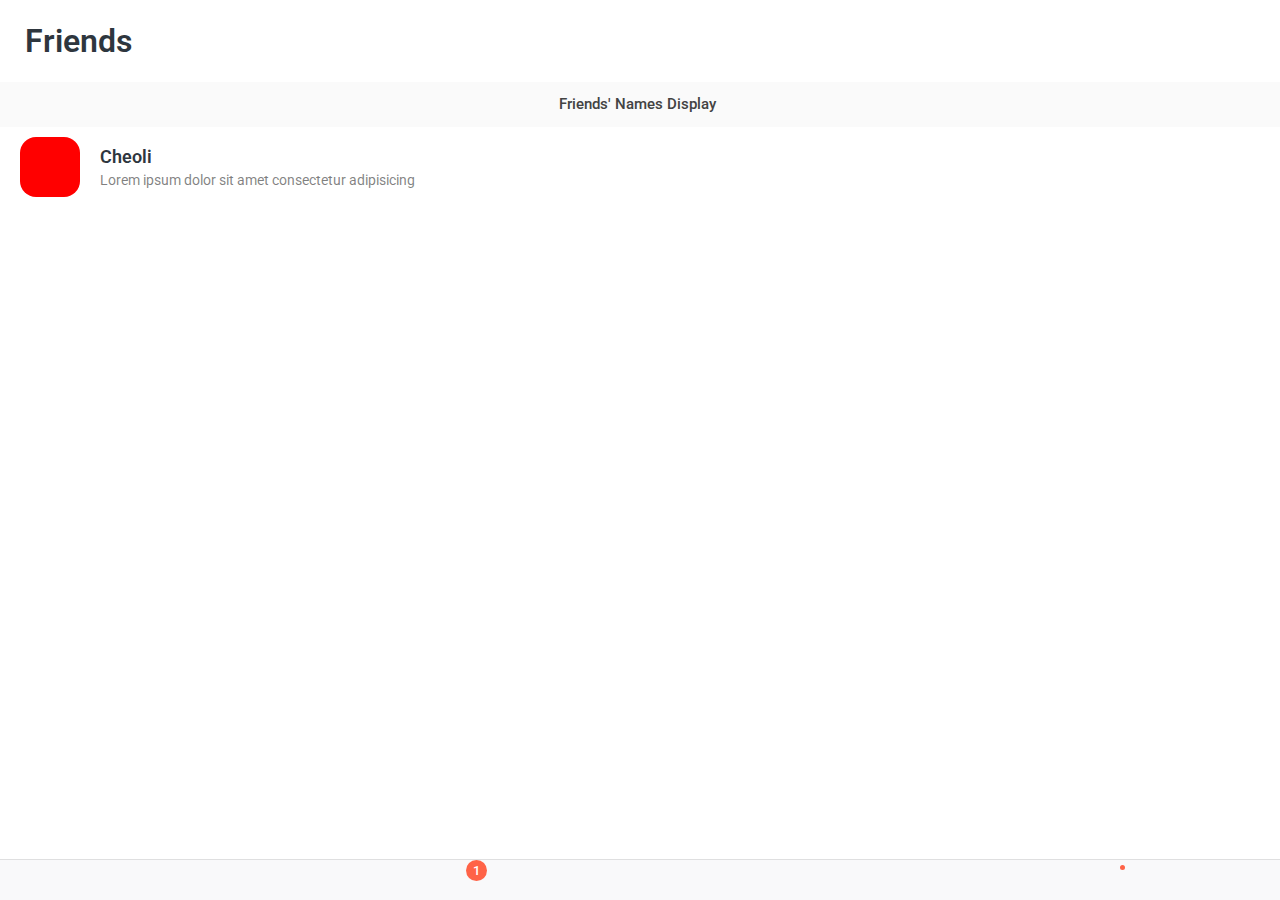
==== friends.html @ 979afc94 "friends_page" ====
<!DOCTYPE html>
<html lang="ko">
  <head>
    <link rel="stylesheet" href="css/style.css" />
    <meta http-equiv="X-UA-Compatible" content="IE=edge" />
    <meta name="viewport" content="width=device-width, initial-scale=1.0" />
    <meta charset="UTF-8" />
    <link
      rel="stylesheet"
      href="https://cdnjs.cloudflare.com/ajax/libs/font-awesome/6.1.1/css/all.min.css"
      integrity="sha512-KfkfwYDsLkIlwQp6LFnl8zNdLGxu9YAA1QvwINks4PhcElQSvqcyVLLD9aMhXd13uQjoXtEKNosOWaZqXgel0g=="
      crossorigin="anonymous"
    />
    <title>Friends - KokoaTalk</title>
  </head>
  <body>
    <!-- <div class="status-bar">
      <div class="status-bar__culumn">
        <span>No Service</span>
        <i class="fa-solid fa-wifi"></i>
      </div>
      <div class="status-bar__culumn">
        <span>18:43</span>
      </div>
      <div class="status-bar__culumn">
        <span>46%</span>
        <i class="fa-solid fa-battery-half"></i>
        <i class="fa-solid fa-bolt"></i>
      </div>
    </div> -->
    <header class="screen-header">
      <h1 class="screen-header-title">Friends</h1>
      <div class="screen-header-icons">
        <span><i class="fa-solid fa-magnifying-glass fa-lg"></i></span>
        <span><i class="fa-solid fa-music fa-lg"></i></span>
        <span><i class="fa-solid fa-gear fa-lg"></i></span>
      </div>
    </header>

    <a class="frirends-display-link" href="#"
      ><i class="fa-solid fa-circle-info"></i> Friends' Names Display<i
        class="fa-solid fa-chevron-right fa-xs"
      ></i>
    </a>

    <div class="user-component">
      <div class="user-component-column">
        <p class="user-component-avatar"></p>
        <div class="user-component-text">
          <p class="user-component-title">Cheoli</p>
          <p class="user-component-subtitle">
            Lorem ipsum dolor sit amet consectetur adipisicing
          </p>
        </div>
      </div>
      <div class="user-component-column"></div>
      <div></div>
    </div>

    <div class="nav_container">
      <nav class="nav">
        <ul class="nav_ul">
          <li class="nav_btn">
            <a class="nav_link" href="friends.html">
              <i class="fa-solid fa-user fa-2x"></i
            ></a>
          </li>
          <li class="nav_btn">
            <a class="nav_link" href="#">
              <span class="nav_notification">1</span
              ><i class="fa-regular fa-comment fa-2x"></i
            ></a>
          </li>
          <li class="nav_btn">
            <a class="nav_link" href="#"
              ><i class="fa-solid fa-magnifying-glass fa-2x"></i
            ></a>
          </li>
          <li class="nav_btn">
            <a class="nav_link" href="#">
              <span class="nav_btn_circle"></span
              ><i class="fa-solid fa-ellipsis fa-2x"></i
            ></a>
          </li>
        </ul>
      </nav>
    </div>
  </body>
</html>
---- css/style.css ----
@import url("https://fonts.googleapis.com/css2?family=Noto+Sans+KR:wght@400;700&family=Roboto:wght@400;500;600;700&display=swap");
@import "reset.css";
@import "variables.css";

/* components */
@import "components/status-bar.css";
@import "components/nav-bar.css";
@import "components/screen-header.css";

/* screen */
@import "screen/login.css";
@import "screen/friends.css";

body {
  font-family: "roboto";
  color: #2e363e;
}
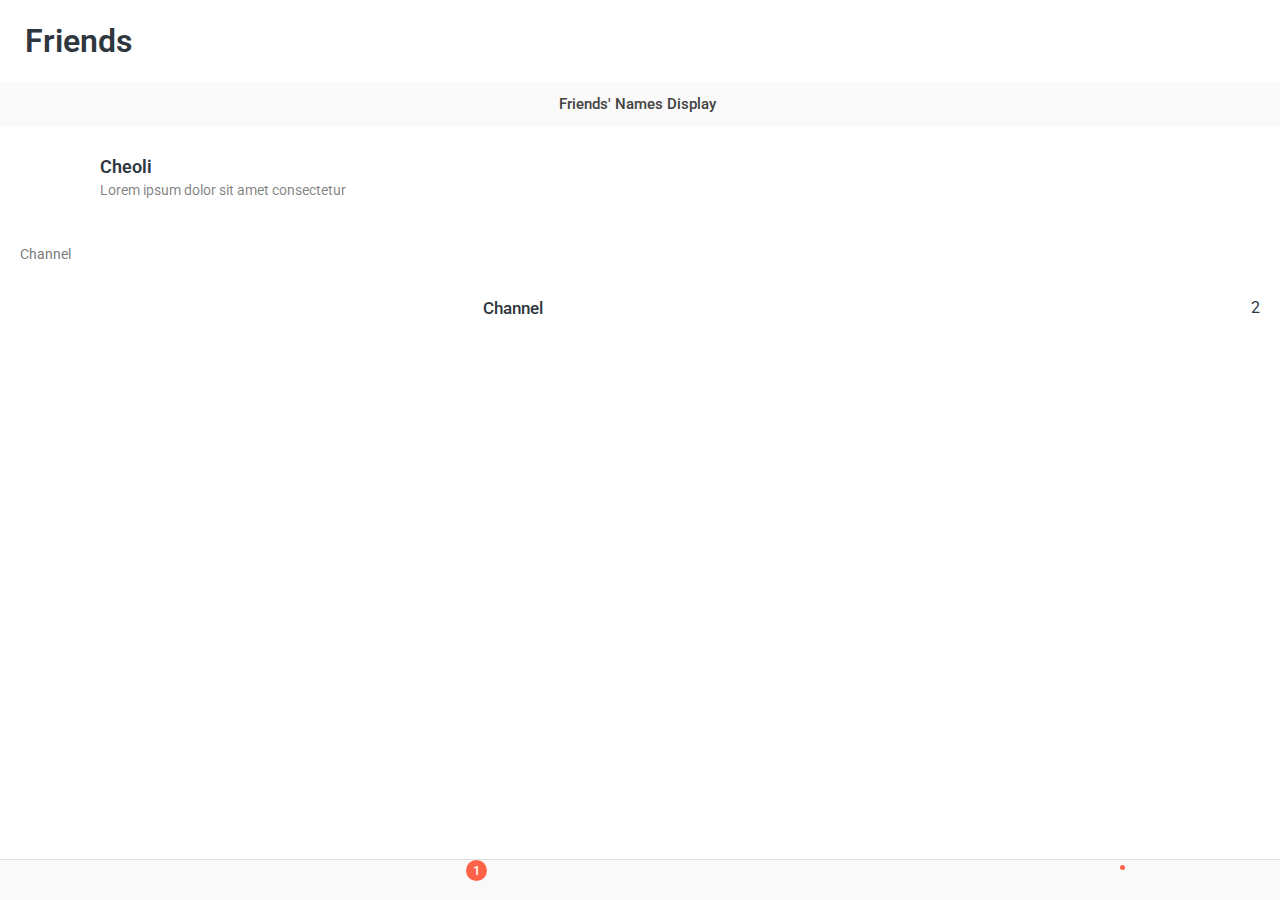
==== commit 5a909251: "kakao" ====
--- a/friends.html
+++ b/friends.html
@@ -49,13 +49,42 @@
         <div class="user-component-text">
           <p class="user-component-title">Cheoli</p>
           <p class="user-component-subtitle">
-            Lorem ipsum dolor sit amet consectetur adipisicing
+            Lorem ipsum dolor sit amet consectetur
           </p>
         </div>
       </div>
       <div class="user-component-column"></div>
       <div></div>
     </div>
+
+    <div class="friends-screen__channel">
+      <div class="friends-screen__channel-header">
+        <span>Channel</span>
+        <i class="fa-solid fa-chevron-up fa-xs"></i>
+      </div>
+      
+      <div class="user-wrap">
+        <div class="user-img"></div>
+        <div class="user-name">Channel</div>
+        <div class="icon-box">
+          <span>2</span>
+          <i
+        class="fa-solid fa-chevron-right fa-xs"
+      ></i>
+        </div>
+      </div>
+      <!-- <div class="user-component">
+        <div class="user-component-column">
+          <p class="user-component-avatar-small"></p>
+          <div class="user-component-text-2">
+            <h4 class="user-component-title-2">Channel </h4>
+            <span>2 </span>
+            <i
+            class="fa-solid fa-chevron-right fa-xs"
+          ></i>
+          </div>
+        </div>
+    </div> -->
 
     <div class="nav_container">
       <nav class="nav">
--- a/css/style.css
+++ b/css/style.css
@@ -11,6 +11,7 @@
 @import "screen/login.css";
 @import "screen/friends.css";
 
+html,
 body {
   font-family: "roboto";
   color: #2e363e;
